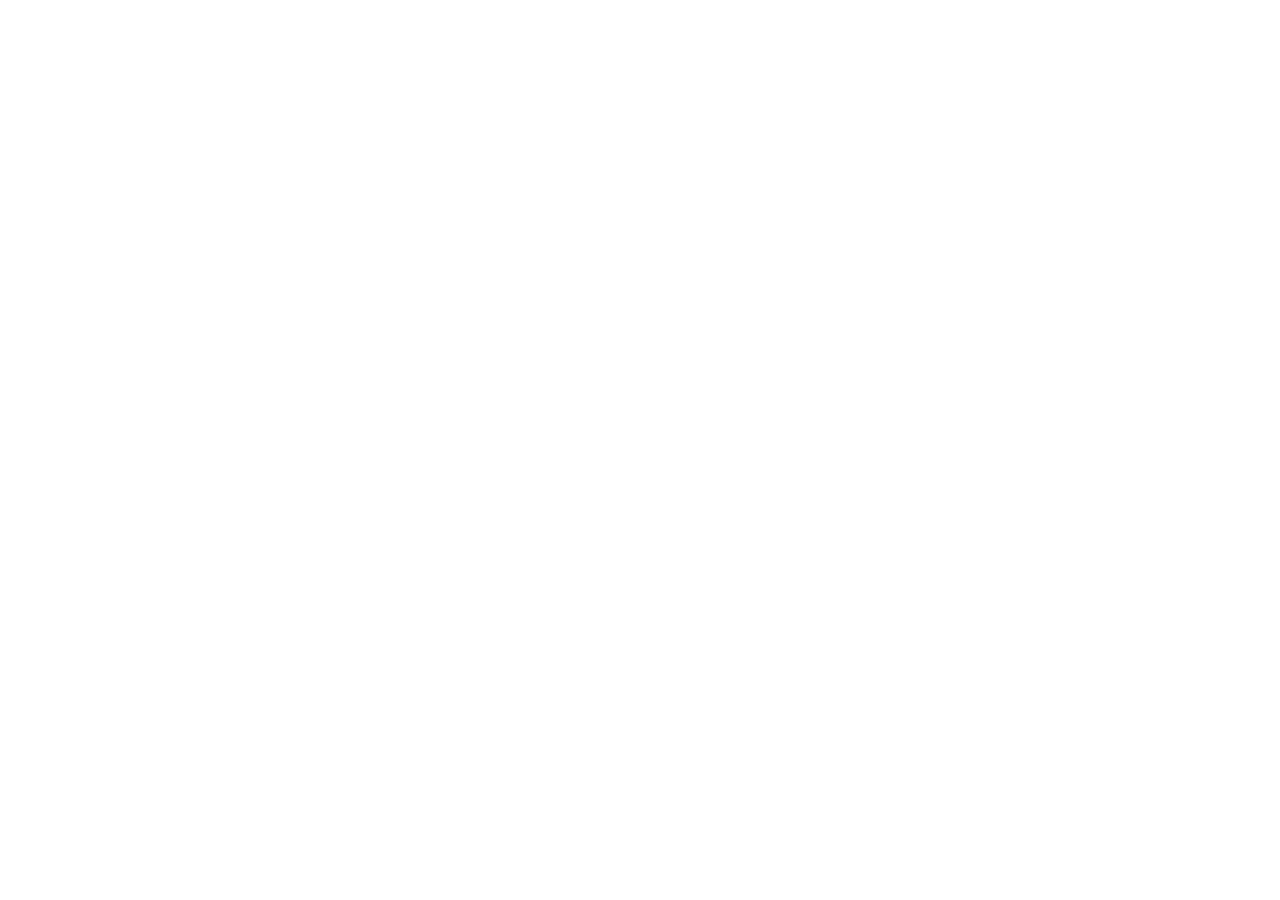
==== src/main/resources/templates/budget/index.html @ 8a982784 "feat: 섹션 사이를 오가는 공용 하단 탭바" ====
<!DOCTYPE html>
<html lang="ko" xmlns:th="http://www.thymeleaf.org">
<head>
    <meta charset="UTF-8">
    <!-- viewport-fit=cover 가 있어야 env(safe-area-inset-*) 가 동작한다 -->
    <meta name="viewport" content="width=device-width, initial-scale=1, viewport-fit=cover">
    <title>juice-plan</title>
    <link rel="stylesheet" th:href="@{/css/style.css}">
</head>
<body>

<div class="section-body">
    <section id="view-summary" class="view" hidden></section>
    <section id="view-list" class="view" hidden></section>
</div>

<footer th:replace="~{fragments/tabbar :: tabbar}"></footer>

<script th:src="@{/js/budget.js}"></script>
</body>
</html>
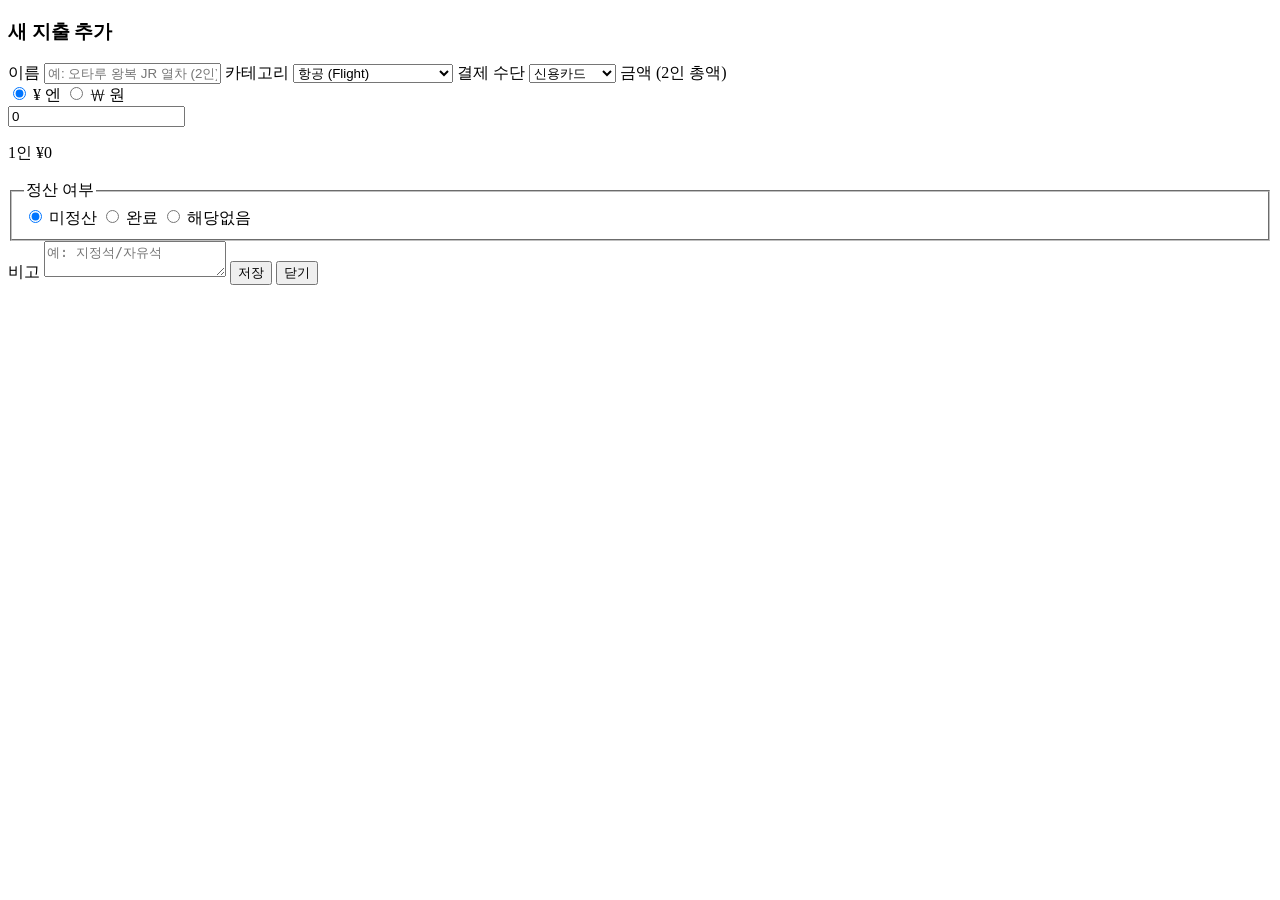
==== commit 9e5f7347: "feat: 지출 항목 추가·수정·삭제 내역 탭 카드를 눌러 편집 시트를 열고, FAB으로 새 항목을 추가한다. 합계는 항상 서버에서 다시 받아와 로컬 계산과 어긋나지 않게 한다." ====
--- a/src/main/resources/templates/budget/index.html
+++ b/src/main/resources/templates/budget/index.html
@@ -14,8 +14,77 @@
     <section id="view-list" class="view" hidden></section>
 </div>
 
+<button type="button" class="fab" id="addBudgetBtn" aria-label="지출 추가" hidden>+</button>
+
+<!-- ── 지출 추가/수정 시트 ── -->
+<div class="sheet__backdrop" id="budgetBackdrop"></div>
+<div class="sheet" id="budgetSheet">
+    <h3 id="budgetSheetTitle">새 지출 추가</h3>
+
+    <form id="budgetForm">
+        <label for="budgetName">이름</label>
+        <input type="text" id="budgetName" name="name" placeholder="예: 오타루 왕복 JR 열차 (2인)">
+
+        <label for="budgetCategory">카테고리</label>
+        <select id="budgetCategory" name="category">
+            <option value="FLIGHT">항공 (Flight)</option>
+            <option value="HOTEL">숙박 (Hotel)</option>
+            <option value="FOOD">식비 (Food &amp; Dining)</option>
+            <option value="TRANSIT">교통 (Transit)</option>
+            <option value="ACTIVITY">관광/입장료 (Activities)</option>
+            <option value="SHOPPING">쇼핑/기념품 (Shopping)</option>
+            <option value="ETC">기타 (eSIM/보험 등)</option>
+        </select>
+
+        <label for="budgetMethod">결제 수단</label>
+        <select id="budgetMethod" name="paymentMethod">
+            <option value="CREDIT_CARD">신용카드</option>
+            <option value="TRAVEL_LOG">트래블로그</option>
+            <option value="CASH">현금</option>
+        </select>
+
+        <label>금액 (2인 총액)</label>
+        <div class="budget-amount">
+            <div class="budget-amount__currency">
+                <label class="inline"><input type="radio" name="currency" value="JPY" checked> ¥ 엔</label>
+                <label class="inline"><input type="radio" name="currency" value="KRW"> ₩ 원</label>
+            </div>
+            <input type="number" id="budgetAmount" name="amount" min="0" step="1" value="0">
+        </div>
+        <p class="muted" id="budgetPerPerson">1인 ¥0</p>
+
+        <fieldset>
+            <legend>정산 여부</legend>
+            <label class="inline"><input type="radio" name="settlement" value="PENDING" checked> 미정산</label>
+            <label class="inline"><input type="radio" name="settlement" value="DONE"> 완료</label>
+            <label class="inline"><input type="radio" name="settlement" value="NOT_APPLICABLE"> 해당없음</label>
+        </fieldset>
+
+        <label for="budgetMemo">비고</label>
+        <textarea id="budgetMemo" name="memo" rows="2" placeholder="예: 지정석/자유석"></textarea>
+
+        <p id="budgetError" class="error" style="display:none; margin:8px 0 0;"></p>
+
+        <button type="submit" class="btn btn--primary btn--block" id="budgetSubmit" style="margin-top:16px;">저장</button>
+        <button type="button" class="btn btn--danger btn--block" id="budgetDelete" style="margin-top:8px;" hidden>삭제</button>
+        <button type="button" class="btn btn--ghost btn--block" id="budgetSheetClose" style="margin-top:8px;">닫기</button>
+    </form>
+</div>
+
 <footer th:replace="~{fragments/tabbar :: tabbar}"></footer>
 
+<script th:inline="javascript">
+    /*<![CDATA[*/
+    var BUDGET_ITEMS = /*[[${items}]]*/ [];
+    var BUDGET_SUMMARY = /*[[${summary}]]*/ {};
+    /*]]>*/
+</script>
+
+<script th:src="@{/js/budget-types.js}"></script>
+<script th:src="@{/js/donut.js}"></script>
+<script th:src="@{/js/api.js}"></script>
+<script th:src="@{/js/budget-summary.js}"></script>
+<script th:src="@{/js/budget-list.js}"></script>
 <script th:src="@{/js/budget.js}"></script>
 </body>
 </html>
